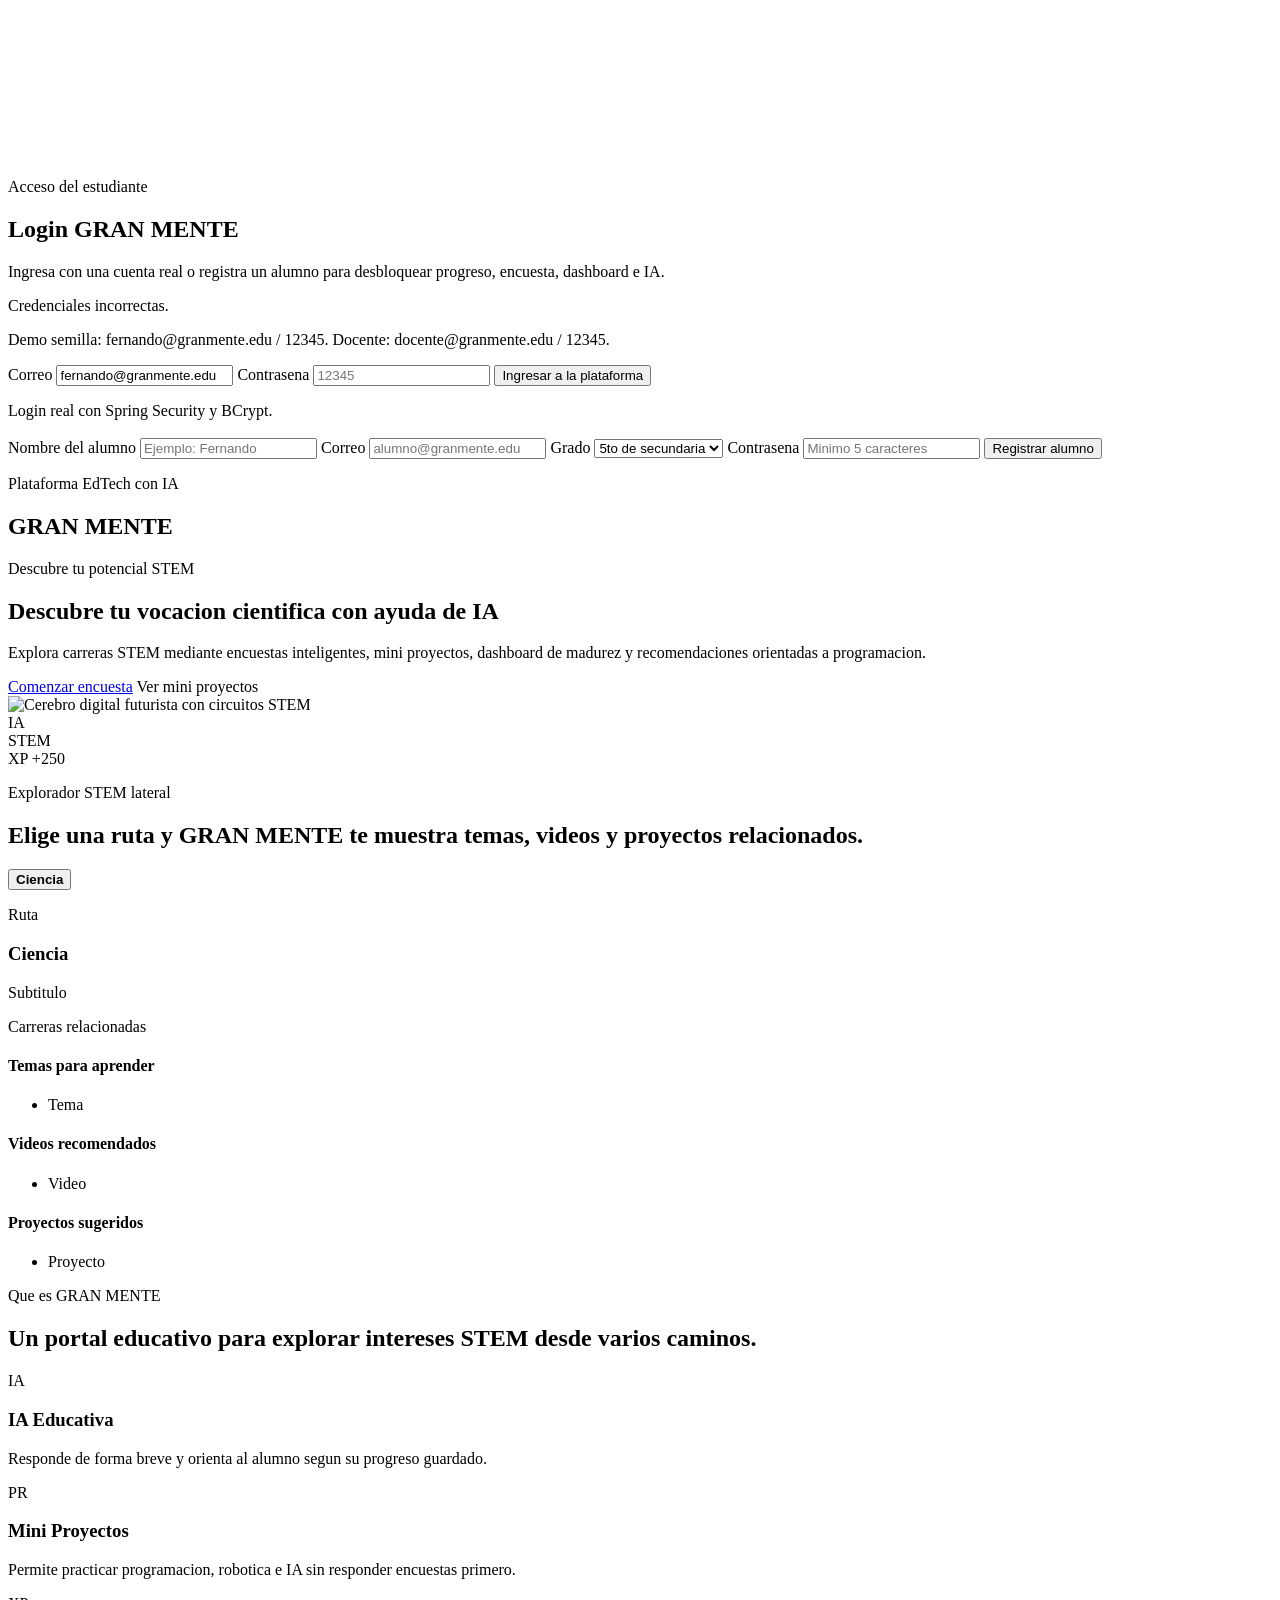
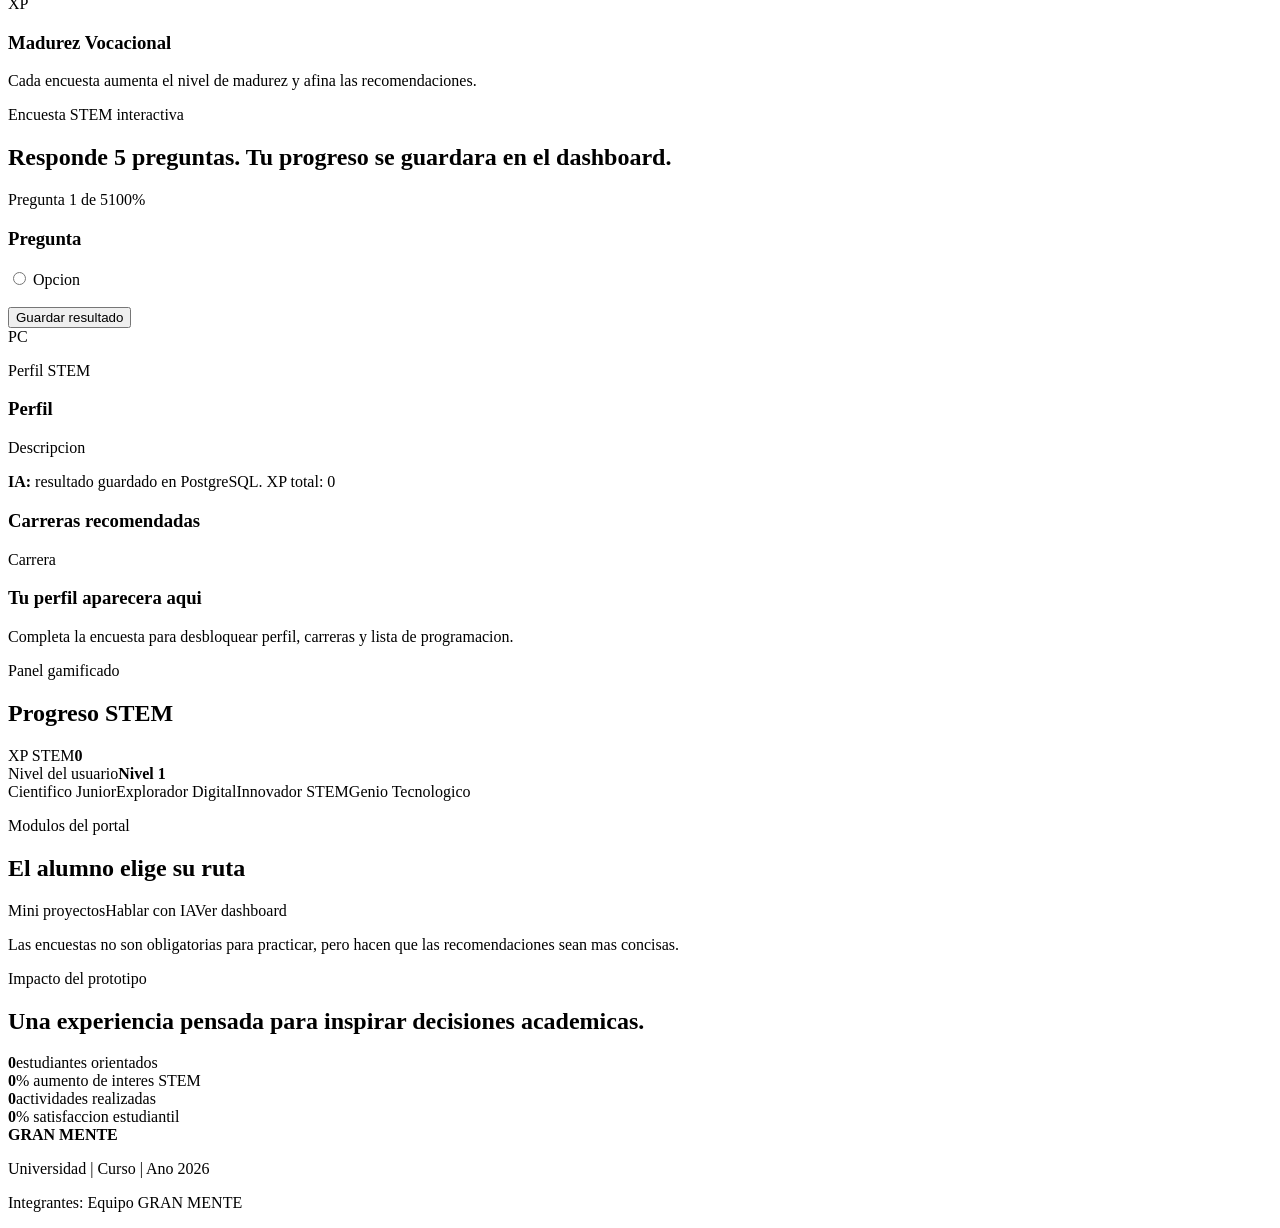
==== src/main/resources/templates/index.html @ c85790ac "actualización del proyecto: Modelo mvc y uso de frameworks" ====
<!DOCTYPE html>
<html lang="es" xmlns:th="http://www.thymeleaf.org" xmlns:sec="https://www.thymeleaf.org/extras/spring-security">
<head>
  <meta charset="UTF-8">
  <meta name="viewport" content="width=device-width, initial-scale=1.0">
  <meta name="description" content="GRAN MENTE, prototipo STEM con IA, proyectos, dashboard y orientacion vocacional.">
  <title>GRAN MENTE | Descubre tu potencial STEM</title>
  <link rel="preconnect" href="https://fonts.googleapis.com">
  <link rel="preconnect" href="https://fonts.gstatic.com" crossorigin>
  <link href="https://fonts.googleapis.com/css2?family=Poppins:wght@400;500;600;700;800&display=swap" rel="stylesheet">
  <link rel="stylesheet" th:href="@{/css/style.css}">
</head>
<body th:classappend="${isAuthenticated} ? 'logged-in' : ''">
  <canvas id="particles" aria-hidden="true"></canvas>
  <div class="ambient ambient-a"></div>
  <div class="ambient ambient-b"></div>
  <div th:replace="~{fragments/layout :: header}"></div>

  <main>
    <section id="login" class="section login-section">
      <div class="login-card reveal">
        <div>
          <p class="eyebrow">Acceso del estudiante</p>
          <h1>Login GRAN MENTE</h1>
          <p class="hero-description">Ingresa con una cuenta real o registra un alumno para desbloquear progreso, encuesta, dashboard e IA.</p>
          <div class="message-box" th:if="${param.error}">Credenciales incorrectas.</div>
          <div class="message-box" th:if="${registerOk}" th:text="${registerOk}"></div>
          <div class="message-box" th:if="${registerError}" th:text="${registerError}"></div>
          <p class="result-copy">Demo semilla: fernando@granmente.edu / 12345. Docente: docente@granmente.edu / 12345.</p>
        </div>

        <div>
          <form th:action="@{/login}" method="post" class="login-form">
            <label>
              Correo
              <input name="email" type="email" value="fernando@granmente.edu" required>
            </label>
            <label>
              Contrasena
              <input name="password" type="password" placeholder="12345" required>
            </label>
            <button class="btn btn-primary" type="submit">Ingresar a la plataforma</button>
            <p class="login-hint">Login real con Spring Security y BCrypt.</p>
          </form>

          <form th:action="@{/registro}" th:object="${registerForm}" method="post" class="login-form" style="margin-top:18px">
            <label>
              Nombre del alumno
              <input th:field="*{nombre}" type="text" placeholder="Ejemplo: Fernando" required>
            </label>
            <label>
              Correo
              <input th:field="*{email}" type="email" placeholder="alumno@granmente.edu" required>
            </label>
            <label>
              Grado
              <select th:field="*{grado}" required>
                <option value="5to de secundaria">5to de secundaria</option>
                <option value="4to de secundaria">4to de secundaria</option>
                <option value="3ro de secundaria">3ro de secundaria</option>
              </select>
            </label>
            <label>
              Contrasena
              <input th:field="*{password}" type="password" placeholder="Minimo 5 caracteres" required>
            </label>
            <button class="btn btn-secondary" type="submit">Registrar alumno</button>
          </form>
        </div>
      </div>
    </section>

    <section id="inicio" class="hero section">
      <div class="hero-copy reveal">
        <p class="eyebrow">Plataforma EdTech con IA</p>
        <h1>GRAN MENTE</h1>
        <p class="slogan">Descubre tu potencial STEM</p>
        <h2>Descubre tu vocacion cientifica con ayuda de IA</h2>
        <p class="hero-description">Explora carreras STEM mediante encuestas inteligentes, mini proyectos, dashboard de madurez y recomendaciones orientadas a programacion.</p>
        <div class="hero-actions">
          <a class="btn btn-primary" href="#encuesta">Comenzar encuesta</a>
          <a class="btn btn-secondary" th:href="@{/proyectos}">Ver mini proyectos</a>
        </div>
      </div>
      <div class="hero-visual reveal">
        <div class="hero-orbit"></div>
        <img th:src="@{/img/hero-brain.png}" alt="Cerebro digital futurista con circuitos STEM">
        <div class="floating-chip chip-a">IA</div>
        <div class="floating-chip chip-b">STEM</div>
        <div class="floating-chip chip-c">XP +250</div>
      </div>
    </section>

    <section id="carreras-stem" class="section stem-explorer">
      <div class="section-heading reveal">
        <p class="eyebrow">Explorador STEM lateral</p>
        <h2>Elige una ruta y GRAN MENTE te muestra temas, videos y proyectos relacionados.</h2>
      </div>
      <div class="stem-layout reveal">
        <aside class="stem-sidebar" aria-label="Rutas STEM">
          <button th:each="ruta,iter : ${rutas}" class="stem-hamburger" th:classappend="${iter.first} ? 'active'" type="button" th:attr="data-stem=${ruta.key}" th:aria-pressed="${iter.first}">
            <span class="hamburger-lines"><i></i><i></i><i></i></span>
            <strong th:text="${ruta.titulo}">Ciencia</strong>
          </button>
        </aside>
        <article id="stemContent" class="stem-content" aria-live="polite">
          <div th:each="ruta,iter : ${rutas}" class="fade-swap stem-route-panel" th:attr="data-route=${ruta.key}" th:hidden="${!iter.first}">
            <p class="eyebrow" th:text="'Ruta: ' + ${ruta.titulo}">Ruta</p>
            <h3 th:text="${ruta.titulo}">Ciencia</h3>
            <p th:text="${ruta.subtitulo}">Subtitulo</p>
            <div class="message-box" th:text="${ruta.carrera}">Carreras relacionadas</div>
            <div class="stem-content-grid">
              <section class="stem-info-card">
                <h4>Temas para aprender</h4>
                <ul class="stem-list"><li th:each="tema : ${ruta.temas}" th:text="${tema}">Tema</li></ul>
              </section>
              <section class="stem-info-card">
                <h4>Videos recomendados</h4>
                <ul class="stem-list"><li th:each="video : ${ruta.videos}"><a class="stem-video-link" th:href="${video.url}" target="_blank" rel="noopener" th:text="${video.titulo}">Video</a></li></ul>
              </section>
              <section class="stem-info-card">
                <h4>Proyectos sugeridos</h4>
                <ul class="stem-list"><li th:each="proyecto : ${ruta.proyectos}" th:text="${proyecto}">Proyecto</li></ul>
              </section>
            </div>
          </div>
        </article>
      </div>
    </section>

    <section id="que-es" class="section narrow">
      <div class="section-heading reveal">
        <p class="eyebrow">Que es GRAN MENTE</p>
        <h2>Un portal educativo para explorar intereses STEM desde varios caminos.</h2>
      </div>
      <div class="feature-grid">
        <article class="glass-card reveal"><span class="card-icon">IA</span><h3>IA Educativa</h3><p>Responde de forma breve y orienta al alumno segun su progreso guardado.</p></article>
        <article class="glass-card reveal"><span class="card-icon">PR</span><h3>Mini Proyectos</h3><p>Permite practicar programacion, robotica e IA sin responder encuestas primero.</p></article>
        <article class="glass-card reveal"><span class="card-icon">XP</span><h3>Madurez Vocacional</h3><p>Cada encuesta aumenta el nivel de madurez y afina las recomendaciones.</p></article>
      </div>
    </section>

    <section id="encuesta" class="section survey-shell">
      <div class="section-heading reveal">
        <p class="eyebrow">Encuesta STEM interactiva</p>
        <h2>Responde 5 preguntas. Tu progreso se guardara en el dashboard.</h2>
      </div>
      <form th:action="@{/encuesta}" th:object="${surveyForm}" method="post" class="survey-layout">
        <article class="survey-card reveal">
          <div class="survey-topline"><span>Pregunta 1 de 5</span><span>100%</span></div>
          <div class="progress-track"><div class="progress-fill" style="width:100%"></div></div>
          <div class="question-stage">
            <div th:each="pregunta : ${preguntas}" class="fade-swap">
              <h3 th:text="${pregunta.orden + '. ' + pregunta.texto}">Pregunta</h3>
              <div class="options-grid">
                <label class="option-btn" th:each="opcion : ${pregunta.opciones}">
                  <input type="radio" th:name="'optionIds[' + ${pregunta.orden - 1} + ']'" th:value="${opcion.id}" required>
                  <span th:text="${opcion.etiqueta}">Opcion</span>
                </label>
              </div>
            </div>
            <button class="btn btn-primary" type="submit" style="margin-top:18px">Guardar resultado</button>
          </div>
        </article>

        <aside id="results" class="results-panel reveal" aria-live="polite">
          <div class="profile-result fade-swap" th:if="${surveyResult}">
            <div class="profile-head"><span class="profile-icon" th:text="${surveyResult.perfil.icono}">PC</span><div><p class="eyebrow">Perfil STEM</p><h3 th:text="${surveyResult.perfil.nombre}">Perfil</h3></div></div>
            <p class="result-copy" th:text="${surveyResult.perfil.descripcion}">Descripcion</p>
            <div class="message-box"><strong>IA:</strong> resultado guardado en PostgreSQL. XP total: <span th:text="${surveyResult.xpTotal}">0</span></div>
            <h3>Carreras recomendadas</h3>
            <div class="recommendation-grid"><span class="career-pill" th:each="career : ${surveyResult.perfil.carreras}" th:text="${career}">Carrera</span></div>
          </div>
          <div class="placeholder-result" th:unless="${surveyResult}">
            <span class="pulse-dot"></span>
            <h3>Tu perfil aparecera aqui</h3>
            <p>Completa la encuesta para desbloquear perfil, carreras y lista de programacion.</p>
          </div>
        </aside>
      </form>
    </section>

    <section id="demo-stem" class="section two-column">
      <div class="gamified-panel reveal">
        <p class="eyebrow">Panel gamificado</p>
        <h2>Progreso STEM</h2>
        <div class="xp-row"><span>XP STEM</span><strong th:text="${progress != null ? progress.xp : 0}">0</strong></div>
        <div class="level-card"><span>Nivel del usuario</span><strong th:text="${progress != null ? progress.madurez.nombre + ' - Nivel ' + progress.madurez.nivel : 'Nivel 1'}">Nivel 1</strong></div>
        <div class="progress-track xp-track"><div class="progress-fill xp-fill"></div></div>
        <div class="badges"><span>Cientifico Junior</span><span>Explorador Digital</span><span>Innovador STEM</span><span>Genio Tecnologico</span></div>
      </div>
      <div class="gamified-panel reveal">
        <p class="eyebrow">Modulos del portal</p>
        <h2>El alumno elige su ruta</h2>
        <div class="portal-actions"><a class="btn btn-primary" th:href="@{/proyectos}">Mini proyectos</a><a class="btn btn-secondary" th:href="@{/ia}">Hablar con IA</a><a class="btn btn-secondary" th:href="@{/dashboard}">Ver dashboard</a></div>
        <p class="result-copy">Las encuestas no son obligatorias para practicar, pero hacen que las recomendaciones sean mas concisas.</p>
      </div>
    </section>

    <section id="impacto" class="section narrow">
      <div class="section-heading reveal"><p class="eyebrow">Impacto del prototipo</p><h2>Una experiencia pensada para inspirar decisiones academicas.</h2></div>
      <div class="stats-grid">
        <article class="stat-card reveal"><strong data-counter="300">0</strong><span>estudiantes orientados</span></article>
        <article class="stat-card reveal"><strong data-counter="85">0</strong><span>% aumento de interes STEM</span></article>
        <article class="stat-card reveal"><strong data-counter="120">0</strong><span>actividades realizadas</span></article>
        <article class="stat-card reveal"><strong data-counter="95">0</strong><span>% satisfaccion estudiantil</span></article>
      </div>
    </section>
  </main>

  <footer class="site-footer"><div><strong>GRAN MENTE</strong><p>Universidad | Curso | Ano 2026</p></div><div><p>Integrantes: Equipo GRAN MENTE</p></div></footer>
  <div th:replace="~{fragments/layout :: logout-modal}"></div>
  <script th:src="@{/js/app.js}"></script>
</body>
</html>
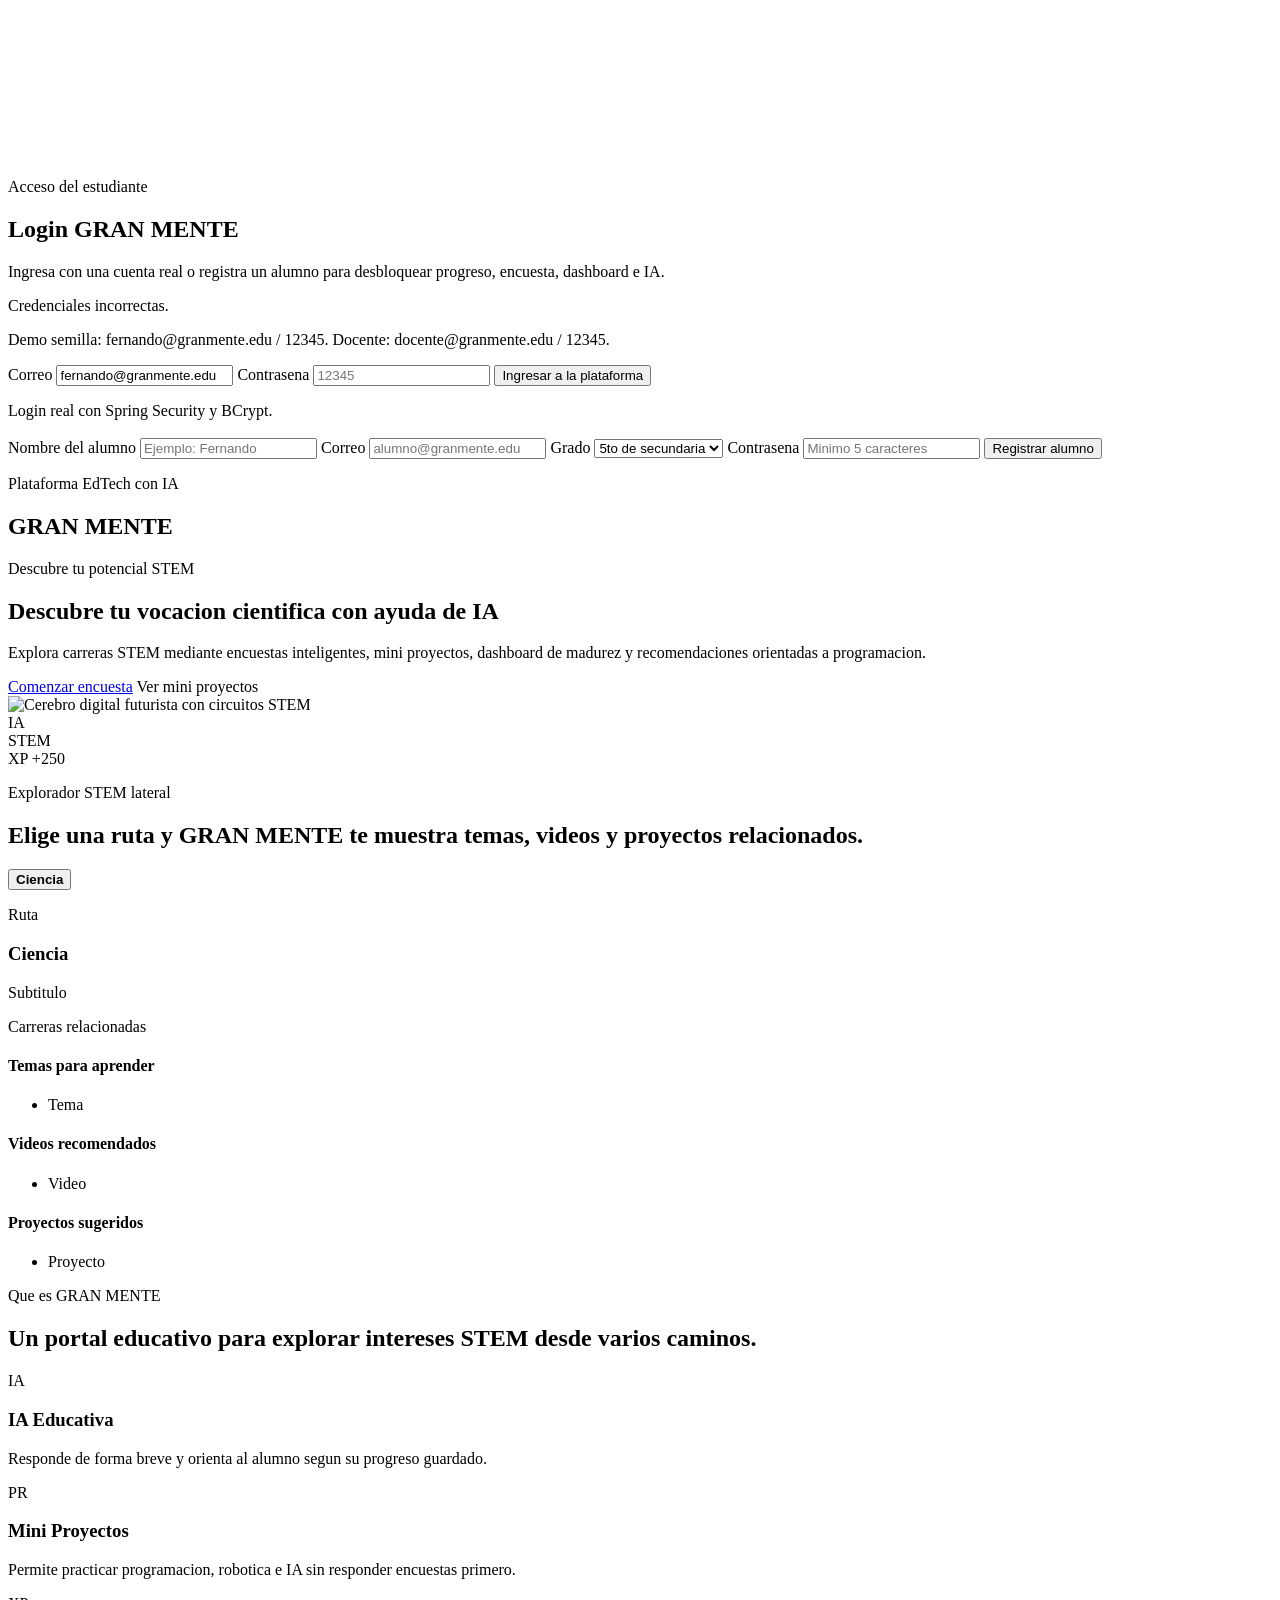
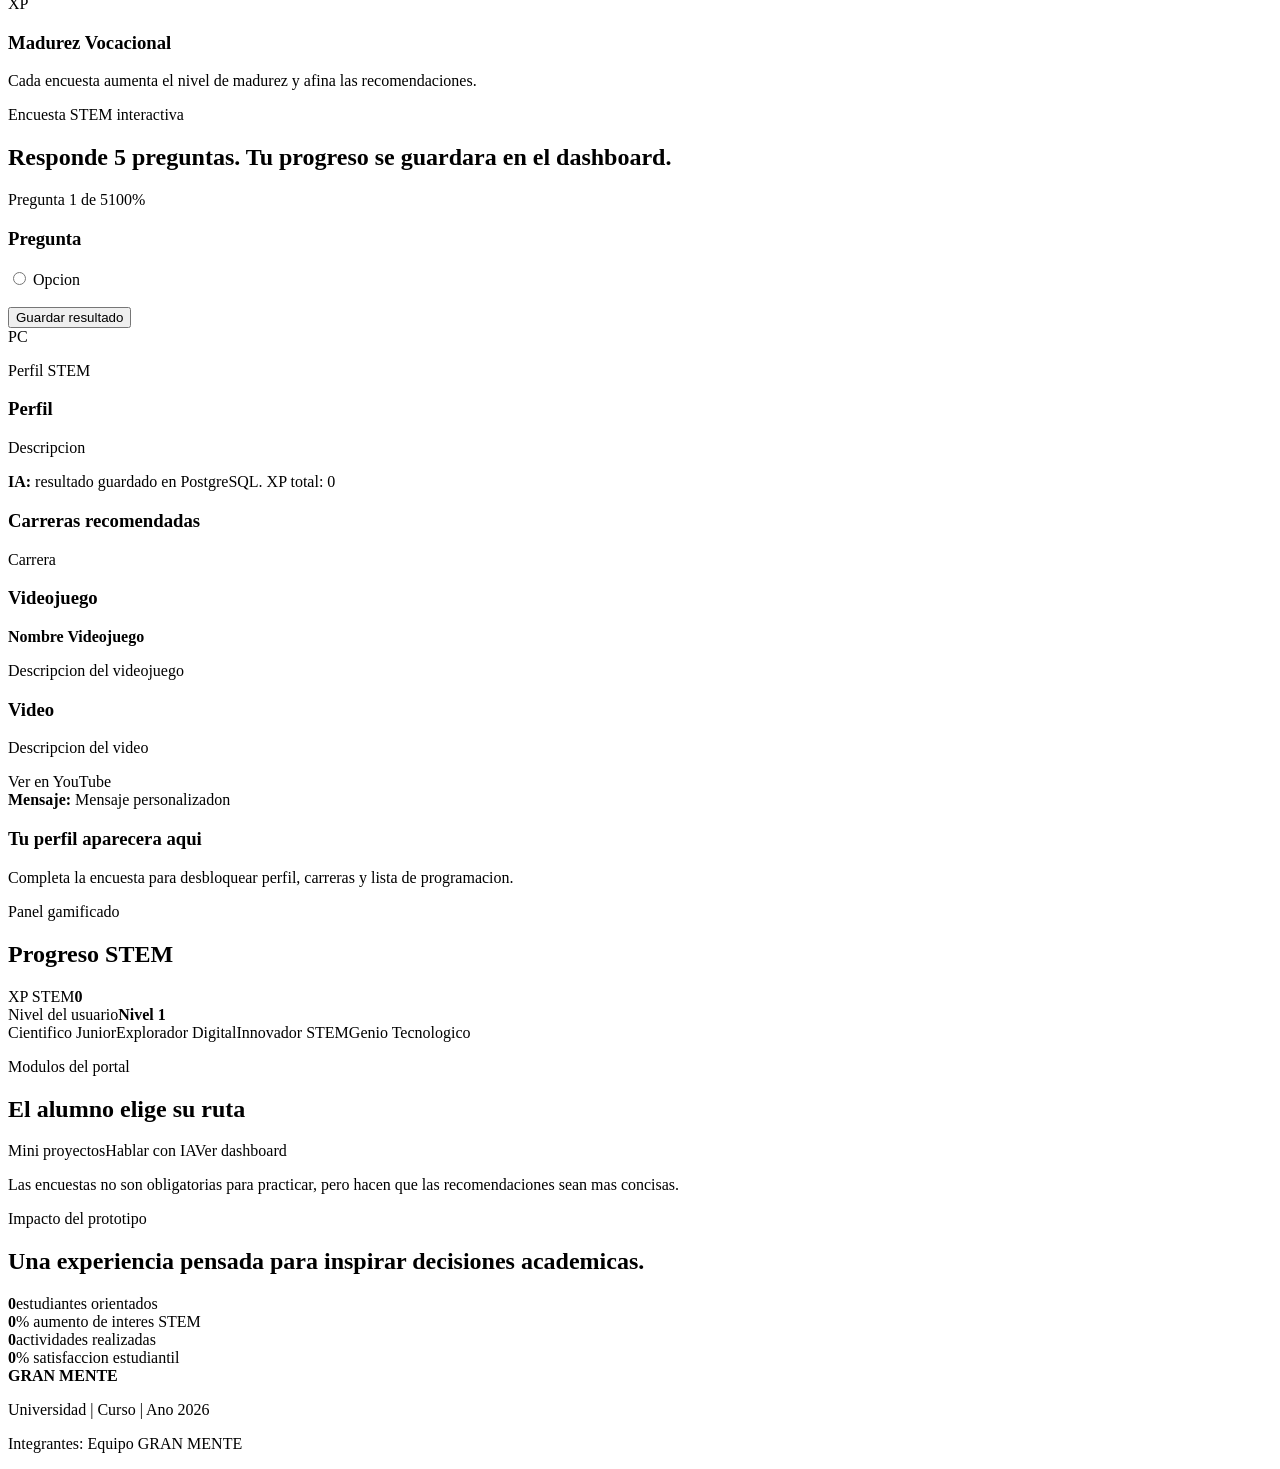
==== commit 2be8492d: "Actyakuzacuib de codigos" ====
--- a/src/main/resources/templates/index.html
+++ b/src/main/resources/templates/index.html
@@ -168,8 +168,19 @@
             <div class="profile-head"><span class="profile-icon" th:text="${surveyResult.perfil.icono}">PC</span><div><p class="eyebrow">Perfil STEM</p><h3 th:text="${surveyResult.perfil.nombre}">Perfil</h3></div></div>
             <p class="result-copy" th:text="${surveyResult.perfil.descripcion}">Descripcion</p>
             <div class="message-box"><strong>IA:</strong> resultado guardado en PostgreSQL. XP total: <span th:text="${surveyResult.xpTotal}">0</span></div>
+            
             <h3>Carreras recomendadas</h3>
             <div class="recommendation-grid"><span class="career-pill" th:each="career : ${surveyResult.perfil.carreras}" th:text="${career}">Carrera</span></div>
+            
+            <h3 th:text="${surveyResult.perfil.categoriaVideojuego}">Videojuego</h3>
+            <p class="result-copy"><strong th:text="${surveyResult.perfil.videojuego}">Nombre Videojuego</strong></p>
+            <p class="result-copy" th:text="${surveyResult.perfil.descripcionVideojuego}">Descripcion del videojuego</p>
+            
+            <h3 th:text="${surveyResult.perfil.video}">Video</h3>
+            <p class="result-copy" th:text="${surveyResult.perfil.descripcionVideo}">Descripcion del video</p>
+            <div class="message-box"><a th:href="${surveyResult.perfil.videoUrl}" target="_blank" class="btn btn-primary">Ver en YouTube</a></div>
+            
+            <div class="message-box" th:if="${surveyResult.perfil.mensaje}"><strong>Mensaje:</strong> <span th:text="${surveyResult.perfil.mensaje}">Mensaje personalizadon</span></div>
           </div>
           <div class="placeholder-result" th:unless="${surveyResult}">
             <span class="pulse-dot"></span>
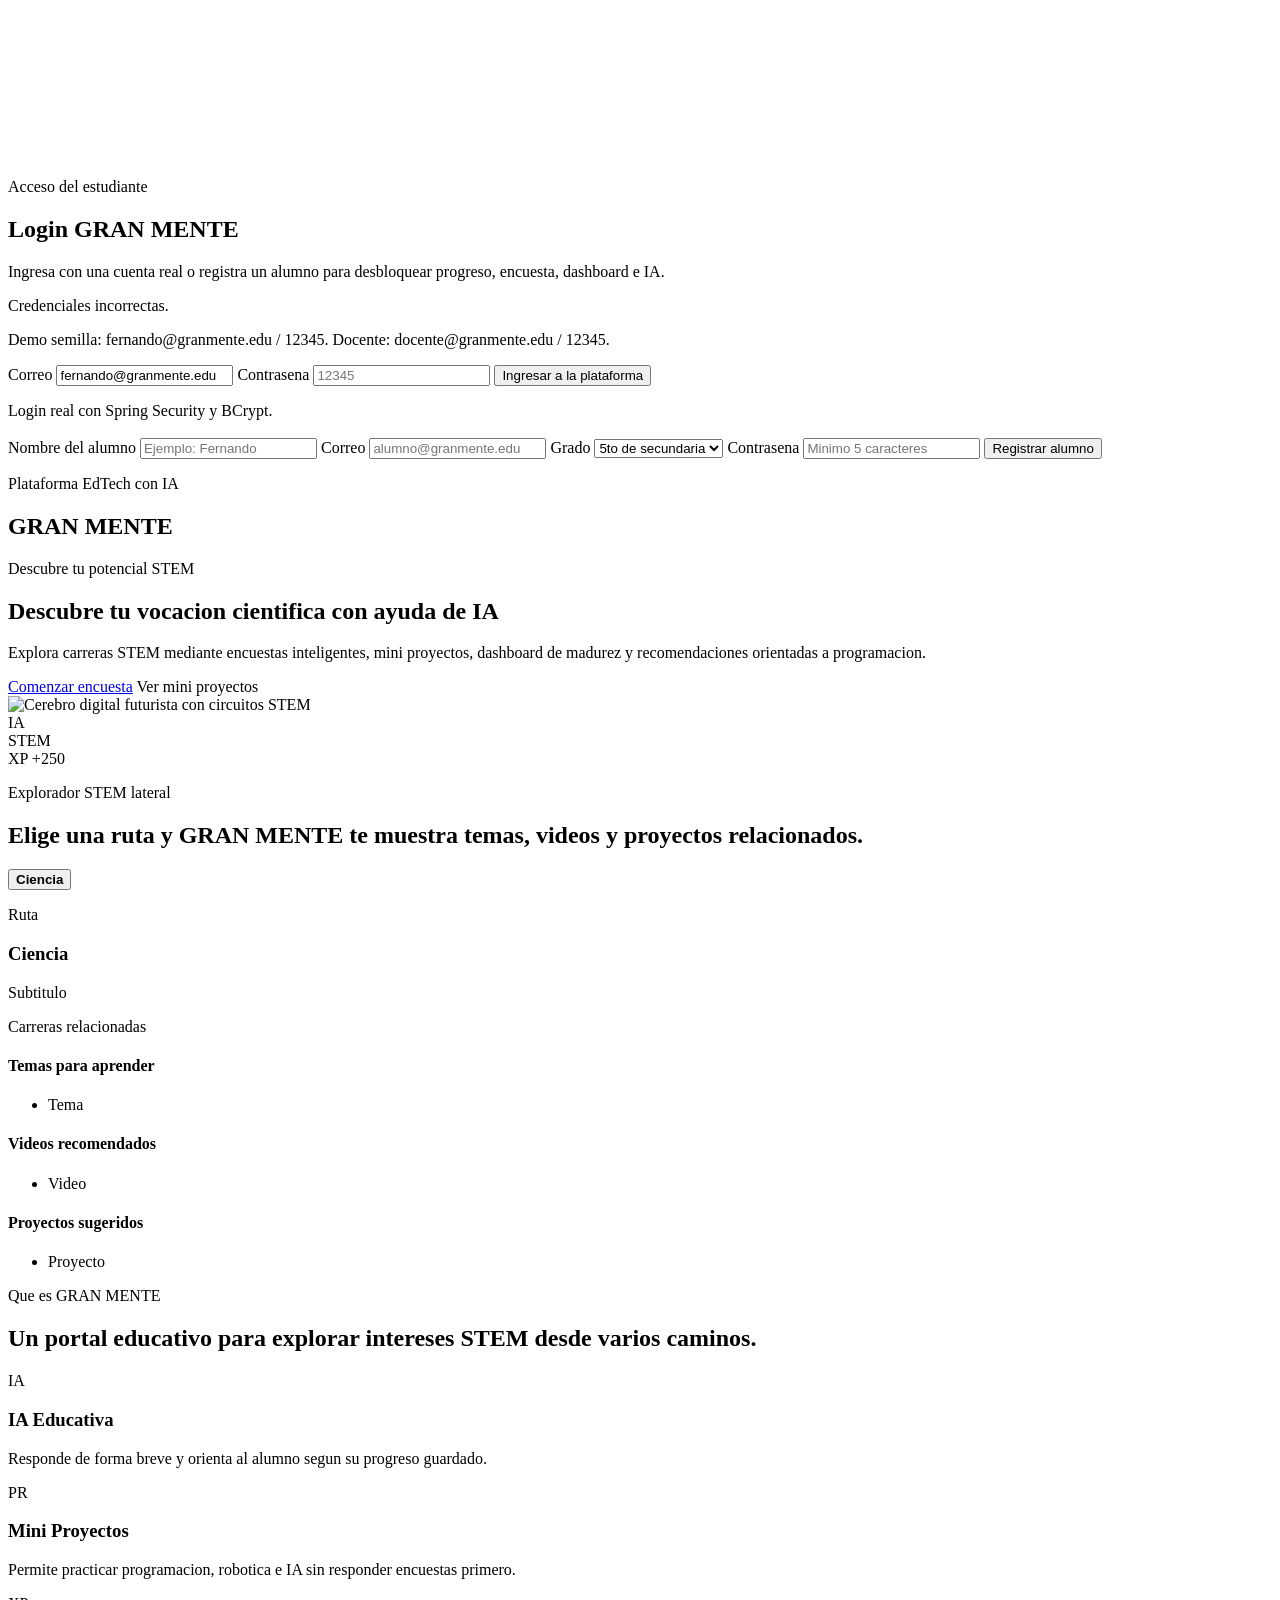
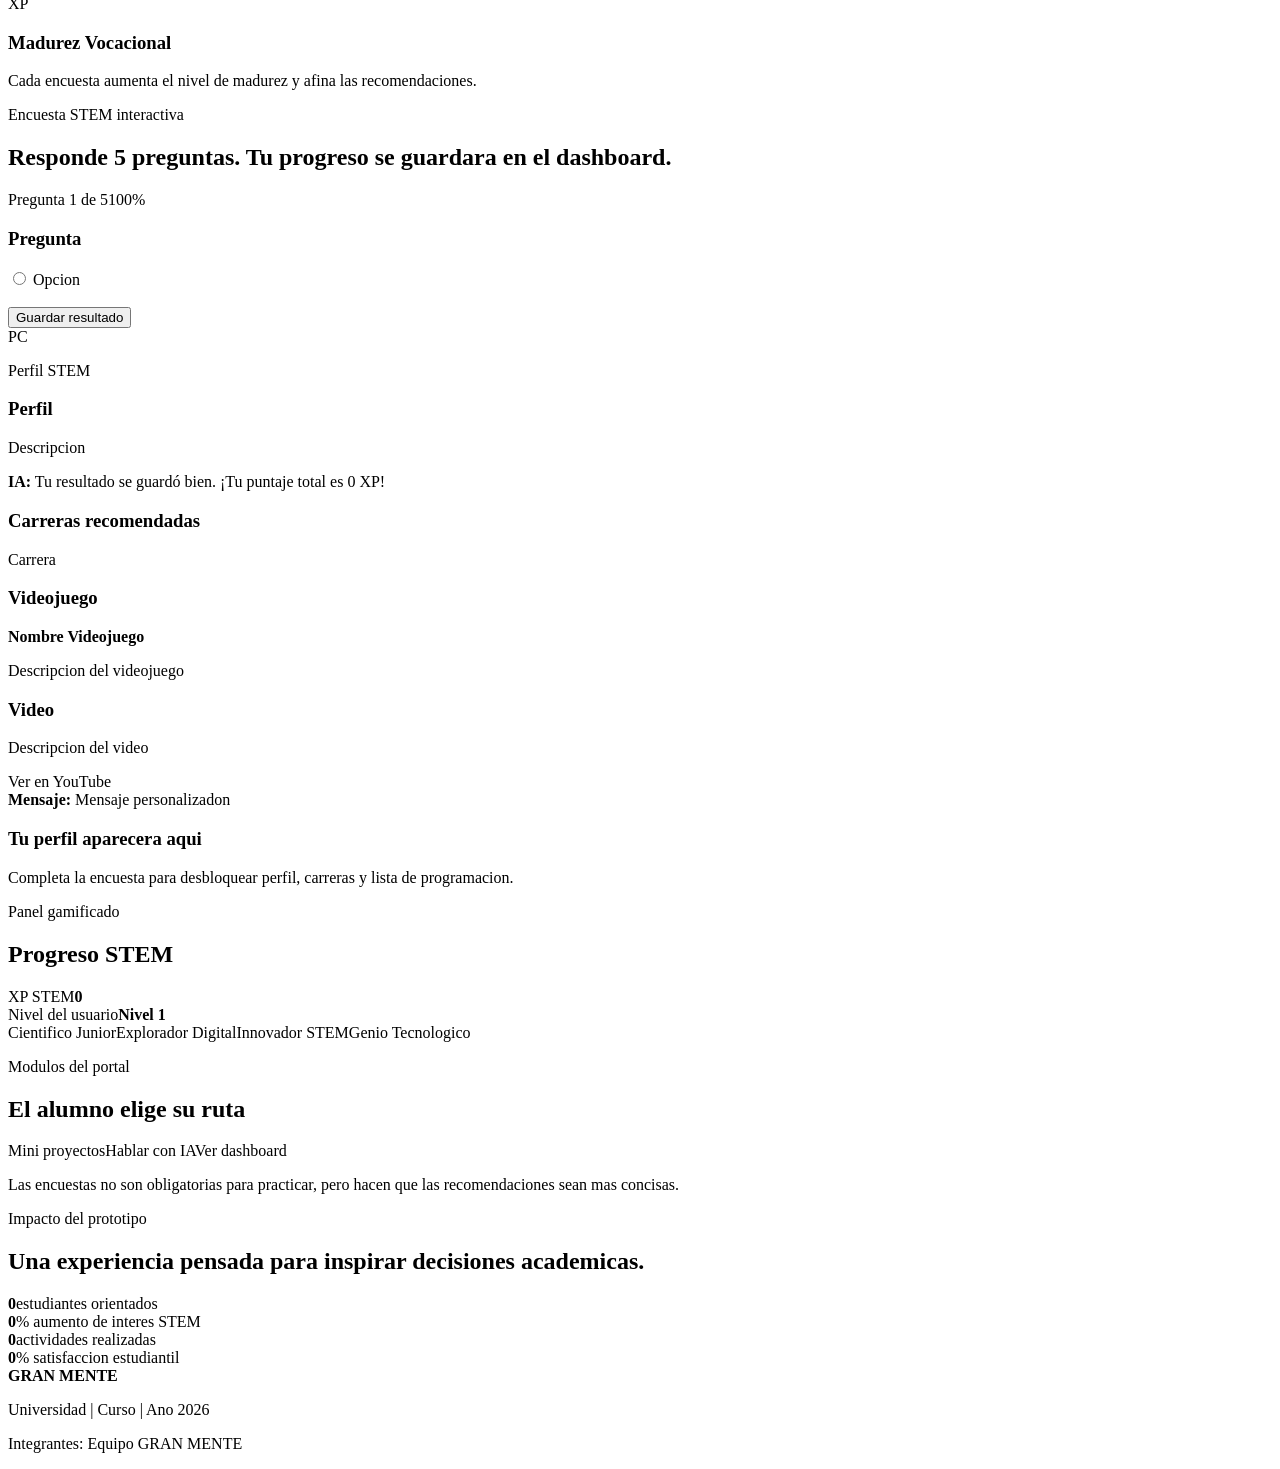
==== commit ab089251: "Estructura de la interfaz de Gran Mente y ajustes de configuracion" ====
--- a/src/main/resources/templates/index.html
+++ b/src/main/resources/templates/index.html
@@ -18,7 +18,7 @@
 
   <main>
     <section id="login" class="section login-section">
-      <div class="login-card reveal">
+      <div class="login-card">
         <div>
           <p class="eyebrow">Acceso del estudiante</p>
           <h1>Login GRAN MENTE</h1>
@@ -31,6 +31,7 @@
 
         <div>
           <form th:action="@{/login}" method="post" class="login-form">
+            <input type="hidden" th:name="${_csrf.parameterName}" th:value="${_csrf.token}" />
             <label>
               Correo
               <input name="email" type="email" value="fernando@granmente.edu" required>
@@ -167,7 +168,7 @@
           <div class="profile-result fade-swap" th:if="${surveyResult}">
             <div class="profile-head"><span class="profile-icon" th:text="${surveyResult.perfil.icono}">PC</span><div><p class="eyebrow">Perfil STEM</p><h3 th:text="${surveyResult.perfil.nombre}">Perfil</h3></div></div>
             <p class="result-copy" th:text="${surveyResult.perfil.descripcion}">Descripcion</p>
-            <div class="message-box"><strong>IA:</strong> resultado guardado en PostgreSQL. XP total: <span th:text="${surveyResult.xpTotal}">0</span></div>
+            <div class="message-box"><strong>IA:</strong> Tu resultado se guardó bien. ¡Tu puntaje total es <span th:text="${surveyResult.xpTotal}">0</span> XP!</div>
             
             <h3>Carreras recomendadas</h3>
             <div class="recommendation-grid"><span class="career-pill" th:each="career : ${surveyResult.perfil.carreras}" th:text="${career}">Carrera</span></div>
